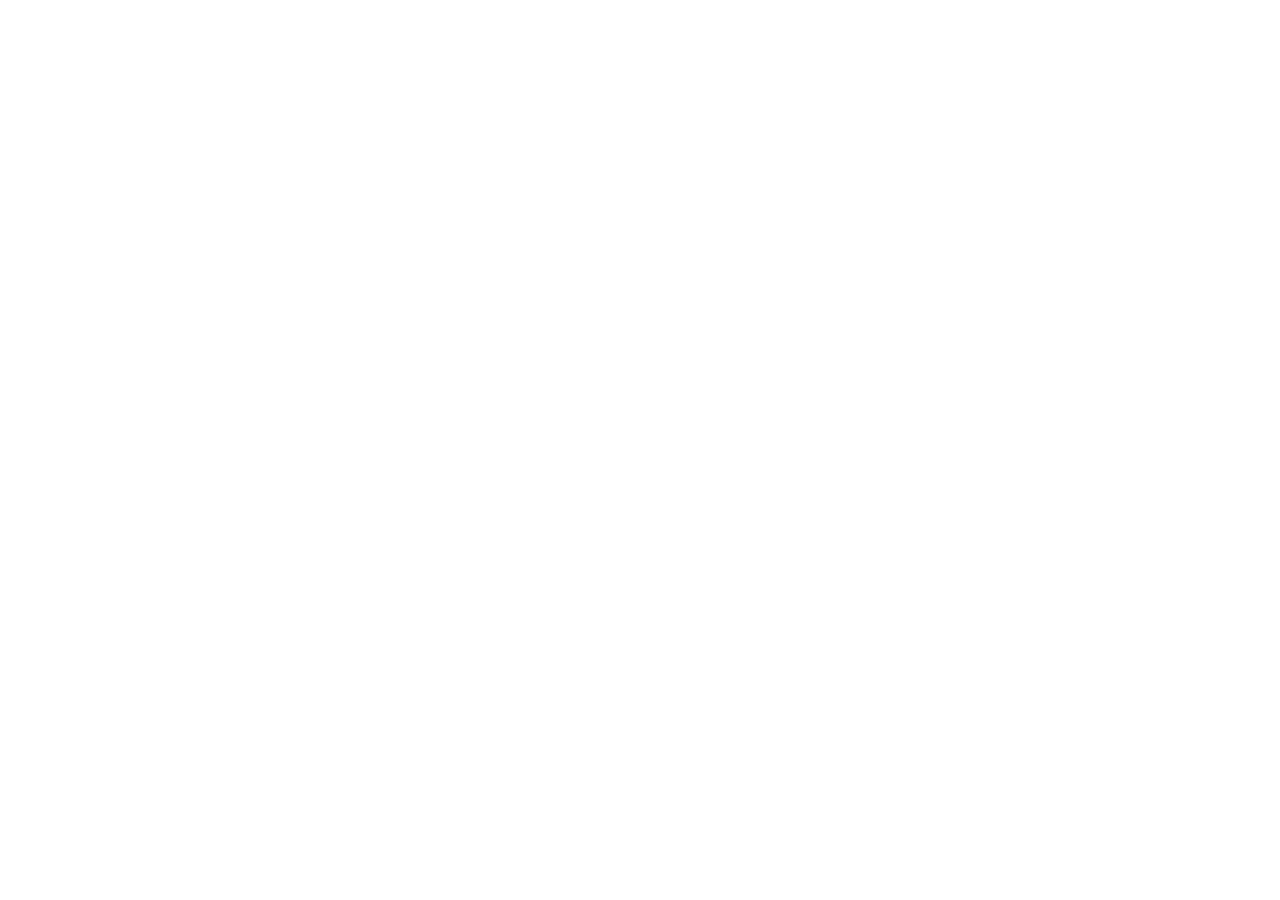
==== index.html @ 9cbfd5be "Create index.html" ====
<!DOCTYPE html>
<html lang="en">
<head>
    <meta charset="UTF-8">
    <meta name="viewport" content="width=device-width, initial-scale=1.0">
    <title>DOCSHARE</title>
</head>
<body>

</body>
</html>
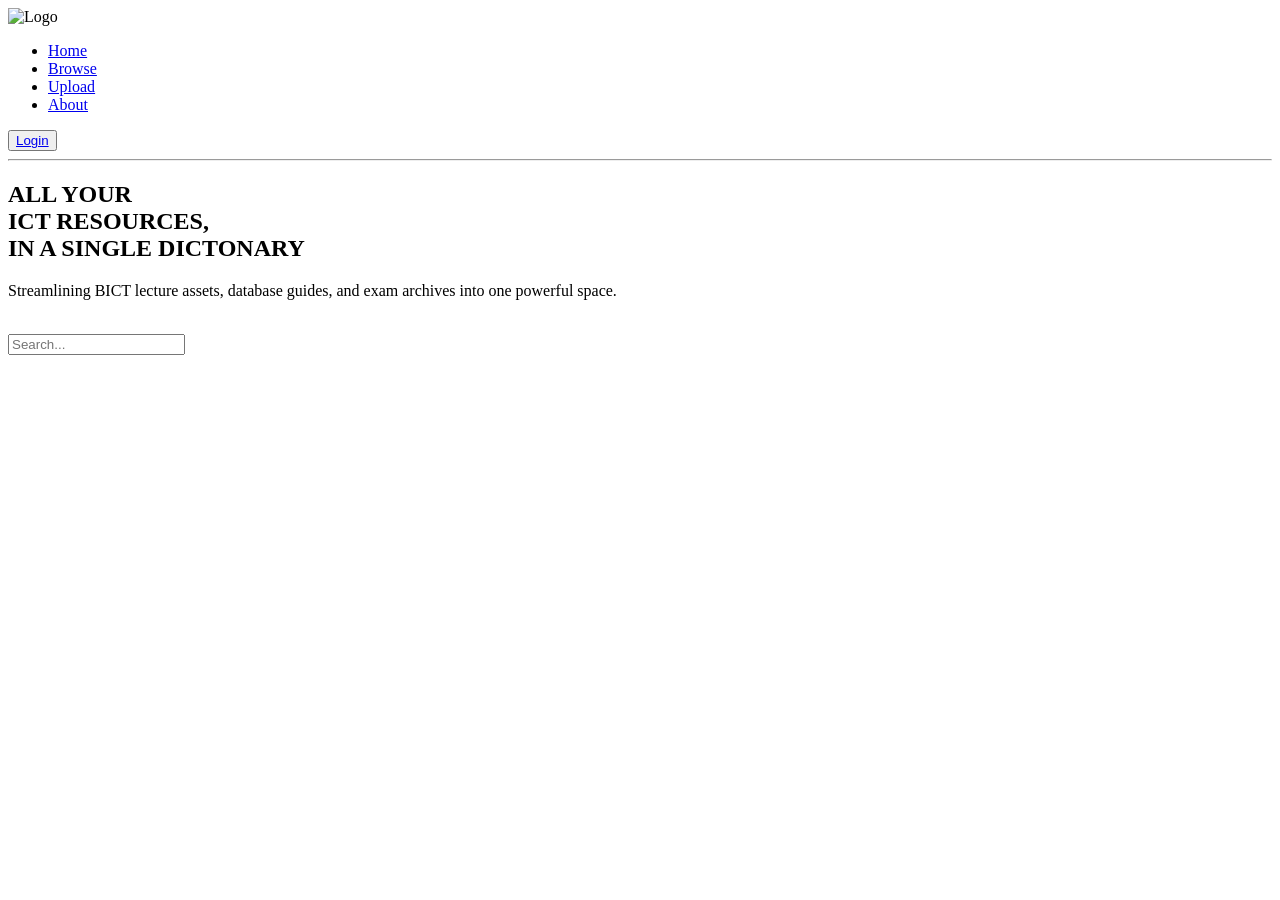
==== commit f0fae9af: "Update index.html" ====
--- a/index.html
+++ b/index.html
@@ -4,8 +4,29 @@
     <meta charset="UTF-8">
     <meta name="viewport" content="width=device-width, initial-scale=1.0">
     <title>DOCSHARE</title>
+    <link rel="stylesheet" href="home.css">
 </head>
 <body>
+    <nav>
+        <img src="image-removebg-preview.png" alt="Logo">
+        <ul class="navibar">
+            <li><a href="#">Home</a></li>
+            <li><a href="#">Browse</a></li>
+            <li><a href="#">Upload</a></li>
+            <li><a href="#">About</a></li>
+        </ul>
+        <button><a href="#login">Login</a></button>
+    </nav>
+    <hr>
+    <section>
+        <h1>ALL YOUR<br>ICT RESOURCES,<br>IN A SINGLE DICTONARY</h1>
+        <p>Streamlining BICT lecture assets, database guides, and exam archives into one powerful space.</p><br>
+        <div class="search"> 
+            <input type="search" id="search" name="search" placeholder="Search...">
+        </div>
+    </section>
+
+
 
 </body>
 </html>
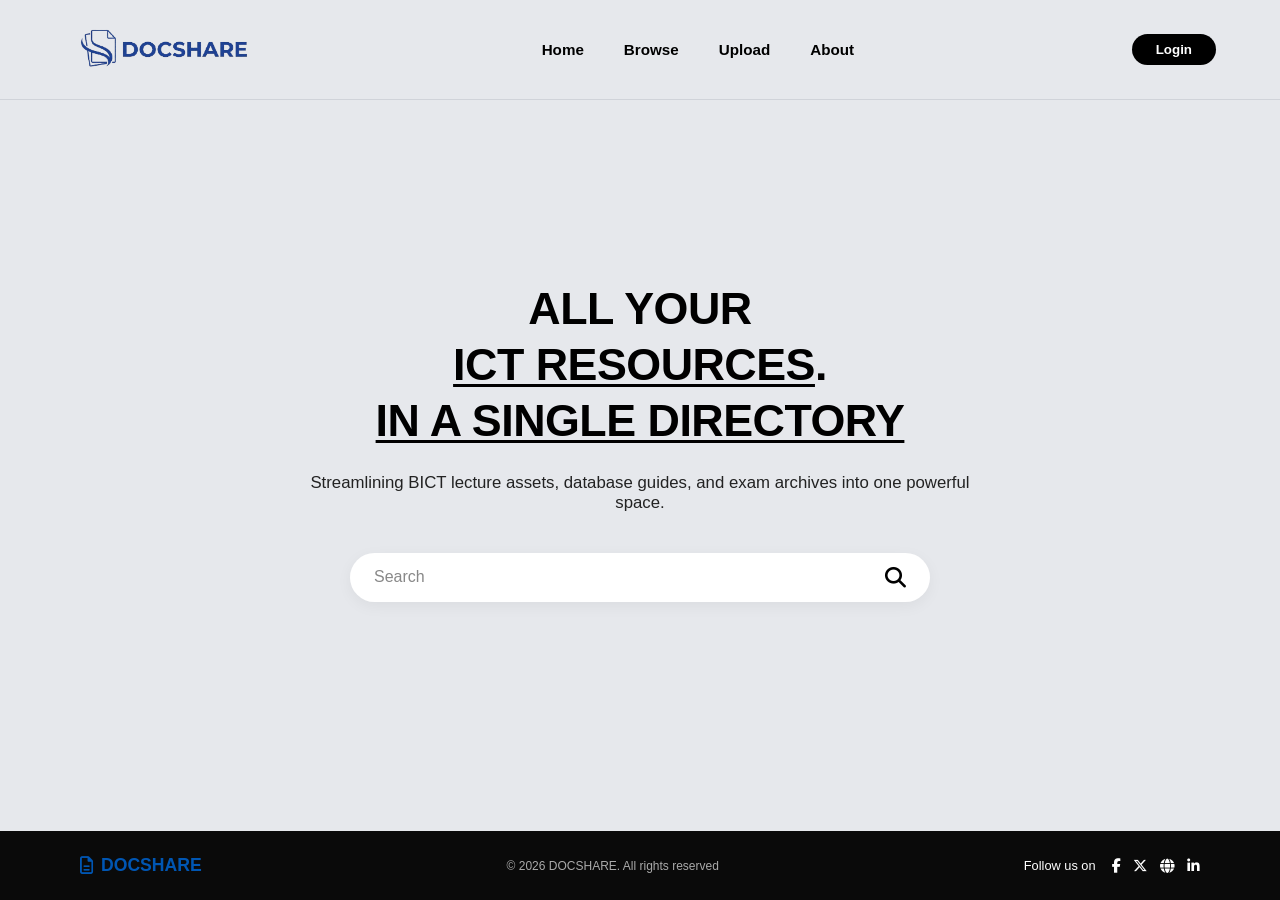
==== commit fa85b0a3: "Update index.html edit footer and navigation bar" ====
--- a/index.html
+++ b/index.html
@@ -1,4 +1,82 @@
 <!DOCTYPE html>
+<html lang="en">
+<head>
+  <meta charset="UTF-8">
+  <meta name="viewport" content="width=device-width, initial-scale=1.0">
+  <title>DOCSHARE - All Your ICT Resources</title>
+  <!-- FontAwesome for crisp vector icons -->
+  <link rel="stylesheet" href="https://cdnjs.cloudflare.com/ajax/libs/font-awesome/6.4.0/css/all.min.css">
+  <link rel="stylesheet" href="home.css">
+</head>
+<body>
+
+  <!-- Navigation Bar -->
+  <header class="navbar">
+    <div class="logo">
+      <img src="image-removebg-preview.png" alt="DOCSHARE Logo" class="logo-image" width="200px">
+    </div>
+    <nav class="nav-links">
+      <a href="index.html" class="active">Home</a>
+      <a href="browse.html">Browse</a>
+      <a href="upload.html">Upload</a>
+      <a href="about.html">About</a>
+    </nav>
+    <button class="btn-login">Login</button>
+  </header>
+  
+  <!-- Hero Section & Search Bar -->
+  <main class="hero-container">
+    <section class="hero-content">
+      <h1 class="hero-title">
+        ALL YOUR<br>
+        <span class="underline">ICT RESOURCES</span>.<br>
+        <span class="underline">IN A SINGLE DIRECTORY</span>
+      </h1>
+      <p class="hero-subtitle">
+        Streamlining BICT lecture assets, database guides, and exam archives into one powerful space.
+      </p>
+
+      <!-- Search Bar -->
+      <div class="search-box">
+        <input type="text" placeholder="Search" aria-label="Search">
+        <button class="search-btn" aria-label="Submit search">
+          <i class="fa-solid fa-magnifying-glass"></i>
+        </button>
+      </div>
+    </section>
+  </main>
+
+  <!-- Footer Section -->
+  <footer class="footer">
+    <div class="footer-logo">
+      <i class="fa-regular fa-file-lines"></i>
+      <span>DOCSHARE</span>
+    </div>
+
+    <div class="footer-copyright">
+      &copy; 2026 DOCSHARE. All rights reserved
+    </div>
+
+    <div class="footer-socials">
+      <span>Follow us on</span>
+      <div class="social-icons">
+        <a href="#" aria-label="Facebook"><i class="fa-brands fa-facebook-f"></i></a>
+        <a href="#" aria-label="X (Twitter)"><i class="fa-brands fa-x-twitter"></i></a>
+        <a href="#" aria-label="Website"><i class="fa-solid fa-globe"></i></a>
+        <a href="#" aria-label="LinkedIn"><i class="fa-brands fa-linkedin-in"></i></a>
+      </div>
+    </div>
+  </footer>
+
+</body>
+</html>
+
+
+
+
+
+
+<!--<!DOCTYPE html>
 <html lang="en">
 <head>
     <meta charset="UTF-8">
@@ -10,8 +88,8 @@
     <nav>
         <img src="image-removebg-preview.png" alt="Logo">
         <ul class="navibar">
-            <li><a href="#">Home</a></li>
-            <li><a href="#">Browse</a></li>
+            <li><a href="index.html">Home</a></li>
+            <li><a href="browse.html">Browse</a></li>
             <li><a href="#">Upload</a></li>
             <li><a href="#">About</a></li>
         </ul>
@@ -25,8 +103,23 @@
             <input type="search" id="search" name="search" placeholder="Search...">
         </div>
     </section>
-
+    
+<footer class="sitefooter">
+    <div class="footerlogo">
+        <img src="image-removebg-preview.png" alt="logo image">
+    </div>
+    <div class="copyright">
+        <p>&copy; 2026 DOCSHARE. All rights reserved.</p>
+    </div>
+    <div class="follow">
+        <p>Follow us on:</p>
+        <a href="#"><img src="facebook.png" alt="Facebook"></a>
+        <a href="#"><img src="twitter.png" alt="Twitter"></a>
+        <a href="#"><img src="instagram.png" alt="Instagram"></a>
+    </div>
+  
+</footer>
 
 
 </body>
-</html>+</html>-->
--- a/home.css
+++ b/home.css
@@ -0,0 +1,336 @@
+/* Base Reset */
+* {
+  margin: 0;
+  padding: 0;
+  box-sizing: border-box;
+  font-family: -apple-system, BlinkMacSystemFont, "Segoe UI", Roboto, Helvetica, Arial, sans-serif;
+}
+
+:root {
+  --bg-light: #E6E8EC;
+  --bg-dark: #0A0A0A;
+  --text-dark: #000000;
+  --text-muted: #555555;
+  --blue-accent: #0056B3;
+  --pill-bg: #F4F4F5;
+}
+
+body {
+  background-color: var(--bg-light);
+  color: var(--text-dark);
+  min-height: 100vh;
+  display: flex;
+  flex-direction: column;
+}
+
+/* ---------------- Navigation Bar ---------------- */
+.navbar {
+  display: flex;
+  align-items: center;
+  justify-content: space-between;
+  padding: 1.2rem 4rem;
+  background-color: var(--bg-color);
+  border-bottom: 1px solid #D0D3D9;
+  height: 100px;
+}
+
+.logo {
+  display: flex;
+  align-items: center;
+  gap: 8px;
+  font-weight: 800;
+  font-size: 1.4rem;
+  color: var(--active-blue);
+  letter-spacing: 0.5px;
+}
+
+.logo-icon {
+  width: 28px;
+  height: 28px;
+  stroke-width: 2.5;
+}
+
+
+.nav-links {
+  display: flex;
+  gap: 2.5rem;
+}
+
+.nav-links a {
+  text-decoration: none;
+  color: var(--dark-text);
+  font-weight: 600;
+  font-size: 0.95rem;
+  transition: color 0.2s;
+}
+
+.nav-links a.active {
+  color: var(--active-blue);
+}
+
+.nav-links a:hover {
+  color: var(--active-blue);
+}
+
+.btn-login {
+  background-color:black;
+  color: #fff;
+  border: none;
+  padding: 8px 24px;
+  border-radius: 20px;
+  font-weight: 600;
+  cursor: pointer;
+  transition: opacity 0.2s;
+}
+
+.btn-login:hover {
+  opacity: 0.85;
+}
+
+/* ---------------- Hero & Search Section ---------------- */
+.hero-container {
+  flex: 1;
+  display: flex;
+  align-items: center;
+  justify-content: center;
+  padding: 3rem 1.5rem 6rem;
+  text-align: center;
+}
+
+.hero-content {
+  max-width: 850px;
+  width: 100%;
+  display: flex;
+  flex-direction: column;
+  align-items: center;
+}
+
+.hero-title {
+  font-size: 2.8rem;
+  font-weight: 900;
+  line-height: 1.25;
+  letter-spacing: -0.5px;
+  color: var(--text-dark);
+}
+
+.hero-title .underline {
+  text-decoration: underline;
+  text-underline-offset: 4px;
+  text-decoration-thickness: 3px;
+}
+
+.hero-subtitle {
+  margin-top: 1.5rem;
+  font-size: 1.05rem;
+  color: #222;
+  font-weight: 500;
+  max-width: 700px;
+}
+
+/* Search Bar */
+.search-box {
+  margin-top: 2.5rem;
+  width: 100%;
+  max-width: 580px;
+  background-color: #ffffff;
+  border-radius: 30px;
+  display: flex;
+  align-items: center;
+  padding: 6px 12px 6px 24px;
+  box-shadow: 0 4px 15px rgba(0, 0, 0, 0.05);
+}
+
+.search-box input {
+  flex: 1;
+  border: none;
+  outline: none;
+  font-size: 1rem;
+  color: #333;
+  background: transparent;
+}
+
+.search-box input::placeholder {
+  color: #888;
+}
+
+.search-btn {
+  background: transparent;
+  border: none;
+  font-size: 1.3rem;
+  color: var(--text-dark);
+  cursor: pointer;
+  padding: 8px 12px;
+  display: flex;
+  align-items: center;
+  justify-content: center;
+  transition: transform 0.1s ease;
+}
+
+.search-btn:hover {
+  transform: scale(1.1);
+}
+
+/* ---------------- Footer Section ---------------- */
+.footer {
+  background-color: var(--bg-dark);
+  color: #ffffff;
+  padding: 1.5rem 5rem;
+  display: flex;
+  align-items: center;
+  justify-content: space-between;
+}
+
+.footer-logo {
+  display: flex;
+  align-items: center;
+  gap: 8px;
+  font-weight: 800;
+  font-size: 1.1rem;
+  color: var(--blue-accent);
+}
+
+.footer-copyright {
+  font-size: 0.75rem;
+  color: #aaaaaa;
+}
+
+.footer-socials {
+  display: flex;
+  align-items: center;
+  gap: 1rem;
+  font-size: 0.8rem;
+  color: #ffffff;
+}
+
+.social-icons {
+  display: flex;
+  gap: 0.8rem;
+}
+
+.social-icons a {
+  color: #ffffff;
+  text-decoration: none;
+  font-size: 0.9rem;
+  transition: opacity 0.2s ease;
+}
+
+.social-icons a:hover {
+  opacity: 0.7;
+}
+
+/* ---------------- Responsive Design ---------------- */
+@media (max-width: 768px) {
+  .navbar, .footer {
+    padding: 1.2rem 1.5rem;
+  }
+
+  .nav-links {
+    display: none;
+  }
+
+  .hero-title {
+    font-size: 2rem;
+  }
+
+  .footer {
+    flex-direction: column;
+    gap: 1.2rem;
+    text-align: center;
+  }
+}
+
+
+/**{
+    margin: 0;
+    padding: 0;
+    box-sizing: border-box;
+    background-color: #E0E0E0;
+}
+body{
+    font-family: 'Poppins', sans-serif;
+    min-height: 100vh;
+}
+nav{
+    display: flex;
+    justify-content: space-between;
+    align-items: center;
+    padding: 5px 25px;
+    background-color: #E0E0E0;
+}
+nav img{
+    width: 200px;
+}
+.navibar{
+    list-style: none;
+    display: flex;
+}
+.navibar li a{
+    text-decoration: none;
+}
+.navibar li{
+    margin: 0 50px;
+    transition: 0.5s;
+}
+.navibar li:hover{
+    transform: scale(1.1);
+}
+nav button{
+    width: 120px;
+    height: 40px;
+    padding: 10px 20px;
+    background-color: #000000;
+    color: rgb(255, 255, 255);
+    border: none;
+    border-radius: 15px;
+    cursor: pointer;
+}
+nav button a{
+    font-size: 15px;
+    text-decoration: none;
+    color: rgb(255, 255, 255);
+    background-color: #000000;
+}
+section{
+    margin-top: 60px;
+    justify-content: center;
+    align-items: center;
+}
+section h1{
+    font-size: 60px;
+    text-align: center;
+    color: #000000;
+}
+section p{
+    font-size: 15px;
+    text-align: center;
+    color: #000000;
+    letter-spacing: 1px;
+}
+section .search{
+    display: flex;
+    justify-content: center;
+    margin-top: 20px;
+}
+section .search input{
+    width: 900px;
+    height: 50px;
+    padding: 10px 20px;
+    border: 2px solid #000000;
+    border-radius: 15px;
+}
+.footerlogo{
+    display: flex;
+    justify-content: left;
+    align-items: center;
+    margin-top: 100px;
+    margin-bottom: 20px;
+}
+.footerlogo img{
+    width: 100px;
+}
+.sitefooter{
+    background-color: #000000;
+    padding: 20px 10px;
+    display: flex;
+    justify-content: space-between;
+}*/
--- a/home.css
+++ b/home.css
@@ -0,0 +1,336 @@
+/* Base Reset */
+* {
+  margin: 0;
+  padding: 0;
+  box-sizing: border-box;
+  font-family: -apple-system, BlinkMacSystemFont, "Segoe UI", Roboto, Helvetica, Arial, sans-serif;
+}
+
+:root {
+  --bg-light: #E6E8EC;
+  --bg-dark: #0A0A0A;
+  --text-dark: #000000;
+  --text-muted: #555555;
+  --blue-accent: #0056B3;
+  --pill-bg: #F4F4F5;
+}
+
+body {
+  background-color: var(--bg-light);
+  color: var(--text-dark);
+  min-height: 100vh;
+  display: flex;
+  flex-direction: column;
+}
+
+/* ---------------- Navigation Bar ---------------- */
+.navbar {
+  display: flex;
+  align-items: center;
+  justify-content: space-between;
+  padding: 1.2rem 4rem;
+  background-color: var(--bg-color);
+  border-bottom: 1px solid #D0D3D9;
+  height: 100px;
+}
+
+.logo {
+  display: flex;
+  align-items: center;
+  gap: 8px;
+  font-weight: 800;
+  font-size: 1.4rem;
+  color: var(--active-blue);
+  letter-spacing: 0.5px;
+}
+
+.logo-icon {
+  width: 28px;
+  height: 28px;
+  stroke-width: 2.5;
+}
+
+
+.nav-links {
+  display: flex;
+  gap: 2.5rem;
+}
+
+.nav-links a {
+  text-decoration: none;
+  color: var(--dark-text);
+  font-weight: 600;
+  font-size: 0.95rem;
+  transition: color 0.2s;
+}
+
+.nav-links a.active {
+  color: var(--active-blue);
+}
+
+.nav-links a:hover {
+  color: var(--active-blue);
+}
+
+.btn-login {
+  background-color:black;
+  color: #fff;
+  border: none;
+  padding: 8px 24px;
+  border-radius: 20px;
+  font-weight: 600;
+  cursor: pointer;
+  transition: opacity 0.2s;
+}
+
+.btn-login:hover {
+  opacity: 0.85;
+}
+
+/* ---------------- Hero & Search Section ---------------- */
+.hero-container {
+  flex: 1;
+  display: flex;
+  align-items: center;
+  justify-content: center;
+  padding: 3rem 1.5rem 6rem;
+  text-align: center;
+}
+
+.hero-content {
+  max-width: 850px;
+  width: 100%;
+  display: flex;
+  flex-direction: column;
+  align-items: center;
+}
+
+.hero-title {
+  font-size: 2.8rem;
+  font-weight: 900;
+  line-height: 1.25;
+  letter-spacing: -0.5px;
+  color: var(--text-dark);
+}
+
+.hero-title .underline {
+  text-decoration: underline;
+  text-underline-offset: 4px;
+  text-decoration-thickness: 3px;
+}
+
+.hero-subtitle {
+  margin-top: 1.5rem;
+  font-size: 1.05rem;
+  color: #222;
+  font-weight: 500;
+  max-width: 700px;
+}
+
+/* Search Bar */
+.search-box {
+  margin-top: 2.5rem;
+  width: 100%;
+  max-width: 580px;
+  background-color: #ffffff;
+  border-radius: 30px;
+  display: flex;
+  align-items: center;
+  padding: 6px 12px 6px 24px;
+  box-shadow: 0 4px 15px rgba(0, 0, 0, 0.05);
+}
+
+.search-box input {
+  flex: 1;
+  border: none;
+  outline: none;
+  font-size: 1rem;
+  color: #333;
+  background: transparent;
+}
+
+.search-box input::placeholder {
+  color: #888;
+}
+
+.search-btn {
+  background: transparent;
+  border: none;
+  font-size: 1.3rem;
+  color: var(--text-dark);
+  cursor: pointer;
+  padding: 8px 12px;
+  display: flex;
+  align-items: center;
+  justify-content: center;
+  transition: transform 0.1s ease;
+}
+
+.search-btn:hover {
+  transform: scale(1.1);
+}
+
+/* ---------------- Footer Section ---------------- */
+.footer {
+  background-color: var(--bg-dark);
+  color: #ffffff;
+  padding: 1.5rem 5rem;
+  display: flex;
+  align-items: center;
+  justify-content: space-between;
+}
+
+.footer-logo {
+  display: flex;
+  align-items: center;
+  gap: 8px;
+  font-weight: 800;
+  font-size: 1.1rem;
+  color: var(--blue-accent);
+}
+
+.footer-copyright {
+  font-size: 0.75rem;
+  color: #aaaaaa;
+}
+
+.footer-socials {
+  display: flex;
+  align-items: center;
+  gap: 1rem;
+  font-size: 0.8rem;
+  color: #ffffff;
+}
+
+.social-icons {
+  display: flex;
+  gap: 0.8rem;
+}
+
+.social-icons a {
+  color: #ffffff;
+  text-decoration: none;
+  font-size: 0.9rem;
+  transition: opacity 0.2s ease;
+}
+
+.social-icons a:hover {
+  opacity: 0.7;
+}
+
+/* ---------------- Responsive Design ---------------- */
+@media (max-width: 768px) {
+  .navbar, .footer {
+    padding: 1.2rem 1.5rem;
+  }
+
+  .nav-links {
+    display: none;
+  }
+
+  .hero-title {
+    font-size: 2rem;
+  }
+
+  .footer {
+    flex-direction: column;
+    gap: 1.2rem;
+    text-align: center;
+  }
+}
+
+
+/**{
+    margin: 0;
+    padding: 0;
+    box-sizing: border-box;
+    background-color: #E0E0E0;
+}
+body{
+    font-family: 'Poppins', sans-serif;
+    min-height: 100vh;
+}
+nav{
+    display: flex;
+    justify-content: space-between;
+    align-items: center;
+    padding: 5px 25px;
+    background-color: #E0E0E0;
+}
+nav img{
+    width: 200px;
+}
+.navibar{
+    list-style: none;
+    display: flex;
+}
+.navibar li a{
+    text-decoration: none;
+}
+.navibar li{
+    margin: 0 50px;
+    transition: 0.5s;
+}
+.navibar li:hover{
+    transform: scale(1.1);
+}
+nav button{
+    width: 120px;
+    height: 40px;
+    padding: 10px 20px;
+    background-color: #000000;
+    color: rgb(255, 255, 255);
+    border: none;
+    border-radius: 15px;
+    cursor: pointer;
+}
+nav button a{
+    font-size: 15px;
+    text-decoration: none;
+    color: rgb(255, 255, 255);
+    background-color: #000000;
+}
+section{
+    margin-top: 60px;
+    justify-content: center;
+    align-items: center;
+}
+section h1{
+    font-size: 60px;
+    text-align: center;
+    color: #000000;
+}
+section p{
+    font-size: 15px;
+    text-align: center;
+    color: #000000;
+    letter-spacing: 1px;
+}
+section .search{
+    display: flex;
+    justify-content: center;
+    margin-top: 20px;
+}
+section .search input{
+    width: 900px;
+    height: 50px;
+    padding: 10px 20px;
+    border: 2px solid #000000;
+    border-radius: 15px;
+}
+.footerlogo{
+    display: flex;
+    justify-content: left;
+    align-items: center;
+    margin-top: 100px;
+    margin-bottom: 20px;
+}
+.footerlogo img{
+    width: 100px;
+}
+.sitefooter{
+    background-color: #000000;
+    padding: 20px 10px;
+    display: flex;
+    justify-content: space-between;
+}*/
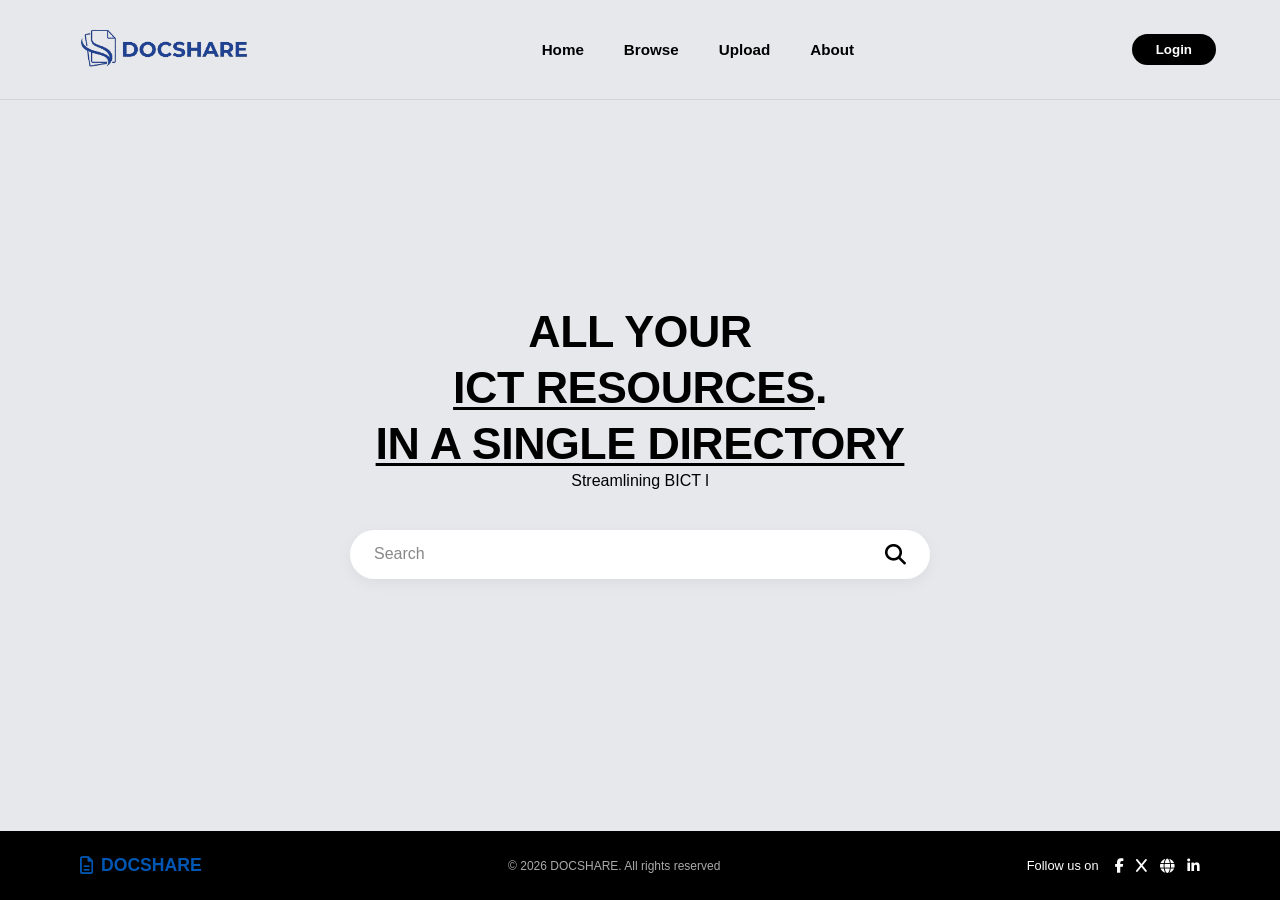
==== commit fddb4055: "Update index.html footer error fix" ====
--- a/index.html
+++ b/index.html
@@ -15,13 +15,18 @@
     <div class="logo">
       <img src="image-removebg-preview.png" alt="DOCSHARE Logo" class="logo-image" width="200px">
     </div>
-    <nav class="nav-links">
+    <nav class="nav-links" id="navLinks">
       <a href="index.html" class="active">Home</a>
       <a href="browse.html">Browse</a>
       <a href="upload.html">Upload</a>
       <a href="about.html">About</a>
     </nav>
-    <button class="btn-login">Login</button>
+    <div class="nav-right">
+      <button class="btn-login" id="openModalBtn">Login</button>
+      <button class="hamburger" id="hamburgerBtn" aria-label="Toggle navigation menu" aria-expanded="false">
+        <span></span><span></span><span></span>
+      </button>
+    </div>
   </header>
   
   <!-- Hero Section & Search Bar -->
@@ -32,8 +37,9 @@
         <span class="underline">ICT RESOURCES</span>.<br>
         <span class="underline">IN A SINGLE DIRECTORY</span>
       </h1>
-      <p class="hero-subtitle">
-        Streamlining BICT lecture assets, database guides, and exam archives into one powerful space.
+      <span id="text"></span>
+      <p>
+        <span id="text"></span>
       </p>
 
       <!-- Search Bar -->
@@ -61,65 +67,61 @@
       <span>Follow us on</span>
       <div class="social-icons">
         <a href="#" aria-label="Facebook"><i class="fa-brands fa-facebook-f"></i></a>
-        <a href="#" aria-label="X (Twitter)"><i class="fa-brands fa-x-twitter"></i></a>
+        <a href="#" aria-label="X (Twitter)"><i class="fa-solid fa-x"></i></a>
         <a href="#" aria-label="Website"><i class="fa-solid fa-globe"></i></a>
         <a href="#" aria-label="LinkedIn"><i class="fa-brands fa-linkedin-in"></i></a>
       </div>
     </div>
   </footer>
+  <!--Login Popup-->
+<form action="#" method="#">
+  <div class="modalOverlay" id="modalOverlay">
+    <div class="modacontainer">
+      <button type="button" class="closebtn" id="closeModalBtn">&times;</button>
+      <div class="modalleft">
 
+        <div id="loginFormContainer" class="formcontainer active">
+          <h2>WELCOME TO DOCSHARE</h2>
+          <div class="formgroup">
+            <label for="email">EMAIL</label>
+            <input type="email" id="email" name="email" placeholder="Email" required> 
+          </div>
+          <div class="formgroup">
+            <label for="password">Password</label>
+            <input type="password" id="password" name="password" placeholder="password" required>
+          </div>
+          <button type="submit" name="login" class="submitbtn">Log In</button>
+
+          <p style="margin-top: 15px; font-size: 14px; text-align: center;">Not on Docshare?  <a href="" id="switchToSignUp" style="color: black;font-weight: bold;text-decoration: none;">Sign up</a>
+          </p>
+        </div>
+</form>
+        <form action="#" method="post">
+          <div id="signupFormContainer" class="formcontainer">
+            <h2>Create Account</h2>
+            <div class="formgroup"><label for="signupName">Full name</label>
+            <input type="text" id="signupName" name="signupName" placeholder="Full Name"required>
+          </div>
+          <div class="formgroup">
+            <label for="signupEmail">Email</label>
+            <input type="email" id="signupEmail" name="signupEmail" placeholder="Email" required>
+          </div>
+          <div class="formgroup">
+            <label for="signPassword">Password</label>
+            <input type="password" id="signPassword" name="signPassword" placeholder="Create Password" required>
+          </div>
+          <button type="submit" name="signuPassword" class="submitbtn" style="background-color: black;">Sign up</button>
+
+          <p style="margin-top: 15px; font-size: 14px;text-align: center;">
+            Already have an Account?  <a href="#" id="switchToLogIn" style="color: black;font-weight: bold;text-decoration: none;">Log in</a>
+          </p>
+          </div>
+        </form>
+      </div>
+    </div>
+
+  </div>
+<script src="home.js"></script>
+<script src="login.js"></script>
 </body>
-</html>
-
-
-
-
-
-
-<!--<!DOCTYPE html>
-<html lang="en">
-<head>
-    <meta charset="UTF-8">
-    <meta name="viewport" content="width=device-width, initial-scale=1.0">
-    <title>DOCSHARE</title>
-    <link rel="stylesheet" href="home.css">
-</head>
-<body>
-    <nav>
-        <img src="image-removebg-preview.png" alt="Logo">
-        <ul class="navibar">
-            <li><a href="index.html">Home</a></li>
-            <li><a href="browse.html">Browse</a></li>
-            <li><a href="#">Upload</a></li>
-            <li><a href="#">About</a></li>
-        </ul>
-        <button><a href="#login">Login</a></button>
-    </nav>
-    <hr>
-    <section>
-        <h1>ALL YOUR<br>ICT RESOURCES,<br>IN A SINGLE DICTONARY</h1>
-        <p>Streamlining BICT lecture assets, database guides, and exam archives into one powerful space.</p><br>
-        <div class="search"> 
-            <input type="search" id="search" name="search" placeholder="Search...">
-        </div>
-    </section>
-    
-<footer class="sitefooter">
-    <div class="footerlogo">
-        <img src="image-removebg-preview.png" alt="logo image">
-    </div>
-    <div class="copyright">
-        <p>&copy; 2026 DOCSHARE. All rights reserved.</p>
-    </div>
-    <div class="follow">
-        <p>Follow us on:</p>
-        <a href="#"><img src="facebook.png" alt="Facebook"></a>
-        <a href="#"><img src="twitter.png" alt="Twitter"></a>
-        <a href="#"><img src="instagram.png" alt="Instagram"></a>
-    </div>
-  
-</footer>
-
-
-</body>
-</html>-->+</html>
--- a/home.css
+++ b/home.css
@@ -87,6 +87,49 @@
   opacity: 0.85;
 }
 
+/* ---------------- Mobile Nav Toggle ---------------- */
+.nav-right {
+  display: flex;
+  align-items: center;
+  gap: 14px;
+}
+
+.hamburger {
+  display: none;
+  flex-direction: column;
+  justify-content: center;
+  align-items: center;
+  gap: 5px;
+  width: 36px;
+  height: 36px;
+  background: transparent;
+  border: none;
+  cursor: pointer;
+  padding: 0;
+  flex-shrink: 0;
+}
+
+.hamburger span {
+  display: block;
+  width: 24px;
+  height: 2.5px;
+  background-color: var(--text-dark);
+  border-radius: 2px;
+  transition: transform 0.3s ease, opacity 0.3s ease;
+}
+
+.hamburger.active span:nth-child(1) {
+  transform: translateY(7.5px) rotate(45deg);
+}
+
+.hamburger.active span:nth-child(2) {
+  opacity: 0;
+}
+
+.hamburger.active span:nth-child(3) {
+  transform: translateY(-7.5px) rotate(-45deg);
+}
+
 /* ---------------- Hero & Search Section ---------------- */
 .hero-container {
   flex: 1;
@@ -172,7 +215,7 @@
 
 /* ---------------- Footer Section ---------------- */
 .footer {
-  background-color: var(--bg-dark);
+  background-color: black;
   color: #ffffff;
   padding: 1.5rem 5rem;
   display: flex;
@@ -217,120 +260,248 @@
 .social-icons a:hover {
   opacity: 0.7;
 }
-
-/* ---------------- Responsive Design ---------------- */
-@media (max-width: 768px) {
-  .navbar, .footer {
-    padding: 1.2rem 1.5rem;
+/*Login Popup*/
+.modalOverlay{
+  position: fixed;
+  top: 0;
+  left: 0;
+  width: 100%;
+  height: 100%;
+  background-color:rgba(0, 0, 0, 0.745);
+  display: none;
+  justify-content: center;
+  align-items: center;
+  z-index: 2000;
+  opacity: 0;
+  transition: opacity 0.5s ease-in-out;
+}
+.modalOverlay.active{
+  display: flex;
+  opacity: 1;
+
+}
+.modacontainer{
+  background-color: white;
+  width: 500px;
+  height: 600px;
+  max-width: 90%;
+  max-height: 90%;
+  border-radius: 32px;
+  display: flex;
+  position: relative;
+  overflow: hidden;
+  box-shadow: 0 8px 30px rgba(0, 0, 0, 0.3);
+  transform: scale(0.8);
+  transition: transform 0.35s ease ease-in-out;
+  animation: popup .35 ease;
+}
+@keyframes popup{
+  from{
+    transform: scale(.8);
+    opacity: 0;
+  }
+  to{
+    transform: scale(1);
+    opacity: 1;
+
+  }
+}
+.modaloverly.active .modacontainer{
+  transform: scale(1);
+}
+.closebtn{
+  position: absolute;
+  top: 20px;
+  right: 20px;
+  width: 40px;
+  height: 40px;
+  border-radius: 15px;
+  background-color:  #f0f0f0;
+  border: none;
+  font-size: 18px;
+  cursor: pointer;
+  display: flex;
+  justify-content: center;
+  align-items: center;
+  z-index: 10;
+  transition: 0.2s;
+}
+.closebtn:hover{
+  background-color: #e2e2e2;
+}
+.formcontainer{
+  display: none;
+  flex-direction: column;
+}
+.formcontainer.active{
+  display: block;
+}
+.modalleft{
+  flex: 1;
+  padding: 40px;
+  display: flex;
+  flex-direction: column;
+}
+.modalleft h2{
+  font-size: 28px;
+  font-weight: 700;
+  color: #333;
+  margin-bottom: 25px;
+  text-align: center;
+}
+.formgroup{
+  width: 100%;
+  margin-bottom: 15px;
+  position: relative;
+}
+.formgroup label{
+  display: block;
+  font-size: 20px;
+  font-family: Verdana, Geneva, Tahoma, sans-serif;
+  font-weight: 200;
+  margin-bottom: 7px;
+  color: #333;
+  text-align: left;
+  padding-left: 5px;
+}
+.formgroup input{
+  width: 100%;
+  margin-bottom: 15px;
+  padding: 12px 16px;
+  border: 2px solid #cdcdcd;
+  border-radius: 16px;
+  font-size: 16px;
+  outline: none;
+}
+.formgroup input:focus{
+  border-color: #0076d3;
+}
+.submitbtn{
+  width: 100%;
+  padding: 12px;
+  background-color: #e60023;
+  color: white;
+  border: none;
+  border-radius: 24px;
+  font-weight: 700;
+  cursor: pointer;
+  margin-bottom: 15px;
+  margin-top: 10px;
+}
+.submitbtn:hover{
+  filter: brightness(90%);
+}
+/* Tablet View (max-width: 1024px) */
+@media screen and (max-width: 1024px) {
+  .navbar {
+    padding: 1rem 2rem;
+    height: 80px;
   }
 
   .nav-links {
-    display: none;
+    gap: 1.5rem;
   }
 
   .hero-title {
-    font-size: 2rem;
+    font-size: 2.4rem;
+  }
+}
+
+/* Mobile View (max-width: 768px) */
+@media screen and (max-width: 768px) {
+  .navbar {
+    padding: 1rem 1.2rem;
+    height: auto;
+    min-height: 70px;
+  }
+
+  .navbar {
+    position: relative;
+  }
+
+  .nav-links {
+    position: absolute;
+    top: 100%;
+    left: 0;
+    width: 100%;
+    flex-direction: column;
+    align-items: flex-start;
+    gap: 0;
+    background-color: #ffffff;
+    max-height: 0;
+    overflow: hidden;
+    opacity: 0;
+    padding: 0;
+    box-shadow: 0 8px 16px rgba(0, 0, 0, 0.08);
+    transition: max-height 0.35s ease, opacity 0.3s ease, padding 0.35s ease;
+    z-index: 999;
+  }
+
+  .nav-links.nav-open {
+    max-height: 320px;
+    opacity: 1;
+    padding: 8px 0;
+  }
+
+  .nav-links a {
+    width: 100%;
+    padding: 14px 24px;
+    border-bottom: 1px solid #eee;
+  }
+
+  .nav-links a:last-child {
+    border-bottom: none;
+  }
+
+  .hamburger {
+    display: flex;
+  }
+
+  .hero-container {
+    padding: 2rem 1rem 4rem;
+  }
+
+  .hero-title {
+    font-size: 1.8rem;
+    line-height: 1.3;
+  }
+
+  .hero-subtitle {
+    font-size: 0.95rem;
+  }
+
+  .search-box {
+    margin-top: 1.8rem;
+    padding: 4px 8px 4px 16px;
+  }
+
+  .search-box input {
+    font-size: 0.9rem;
   }
 
   .footer {
+    padding: 1.5rem 1.2rem;
     flex-direction: column;
     gap: 1.2rem;
     text-align: center;
   }
-}
-
-
-/**{
-    margin: 0;
-    padding: 0;
-    box-sizing: border-box;
-    background-color: #E0E0E0;
-}
-body{
-    font-family: 'Poppins', sans-serif;
-    min-height: 100vh;
-}
-nav{
-    display: flex;
-    justify-content: space-between;
-    align-items: center;
-    padding: 5px 25px;
-    background-color: #E0E0E0;
-}
-nav img{
-    width: 200px;
-}
-.navibar{
-    list-style: none;
-    display: flex;
-}
-.navibar li a{
-    text-decoration: none;
-}
-.navibar li{
-    margin: 0 50px;
-    transition: 0.5s;
-}
-.navibar li:hover{
-    transform: scale(1.1);
-}
-nav button{
-    width: 120px;
-    height: 40px;
-    padding: 10px 20px;
-    background-color: #000000;
-    color: rgb(255, 255, 255);
-    border: none;
-    border-radius: 15px;
-    cursor: pointer;
-}
-nav button a{
-    font-size: 15px;
-    text-decoration: none;
-    color: rgb(255, 255, 255);
-    background-color: #000000;
-}
-section{
-    margin-top: 60px;
-    justify-content: center;
-    align-items: center;
-}
-section h1{
-    font-size: 60px;
-    text-align: center;
-    color: #000000;
-}
-section p{
-    font-size: 15px;
-    text-align: center;
-    color: #000000;
-    letter-spacing: 1px;
-}
-section .search{
-    display: flex;
-    justify-content: center;
-    margin-top: 20px;
-}
-section .search input{
-    width: 900px;
-    height: 50px;
-    padding: 10px 20px;
-    border: 2px solid #000000;
-    border-radius: 15px;
-}
-.footerlogo{
-    display: flex;
-    justify-content: left;
-    align-items: center;
-    margin-top: 100px;
-    margin-bottom: 20px;
-}
-.footerlogo img{
-    width: 100px;
-}
-.sitefooter{
-    background-color: #000000;
+
+  .footer-socials {
+    flex-direction: column;
+    gap: 8px;
+  }
+
+  .modacontainer {
+    width: 92%;
     padding: 20px 10px;
-    display: flex;
-    justify-content: space-between;
-}*/
+    border-radius: 20px;
+  }
+
+  .modalleft {
+    padding: 20px 15px;
+  }
+
+  .modalleft h2 {
+    font-size: 22px;
+  }
+}
